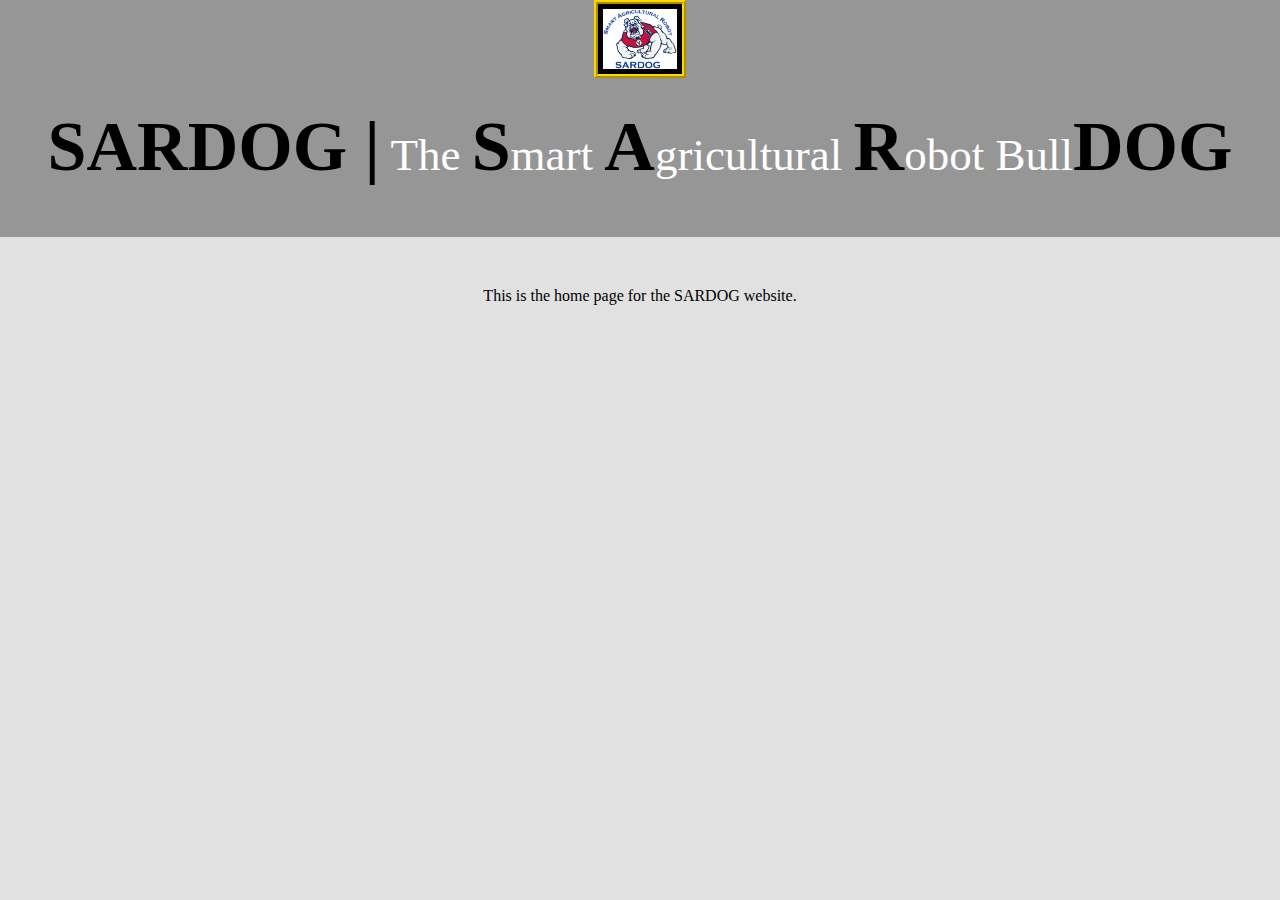
==== index.html @ 57d983d4 "Updated html pages and stylesheet" ====
<!DOCTYPE html>
<html>
<head>
<!-------------------HTML HEADER CONTENT------------------->
<link rel="stylesheet" type="text/css" href="style.css">

<script>
    function submitFunction(){
        alert("The team is working on enabling this functionality!")
    }
</script>
<title>SARDOG</title>
<meta name="description" content="Learn about Fresno State's SARDOG project, apply to be on the team today!"/>
<meta name="keywords" content="sardog, lcoe, engineering, agtech, robot"/>
<meta http-equiv="author" content="Nicholas Amely"/>
<meta http-equiv="content-language" content="en-us"/>
</head>
<body class="gray nomargin" style="text-align: center">
<div class="darkgray">
<div class="dropdown">
    <input type="image" src="images/SARDOG_Logo.png" alt="sardoglogo" height=60px class="logo pulseboxshadow">
    <div class="dropdown-content">
        <a href="https://namlick.github.io/sardog.github.io/">Home</a>
        <a href="http://100.126.90.70:5000/">Remote Access</a>
        <a href="https://namlick.github.io/sardog.github.io/awards">Awards</a>
        <a href="https://namlick.github.io/sardog.github.io/join">Join</a>
    </div>
</div>
<div>
    <p class="Header"><b class="bigHeader">SARDOG |</b> The <b class="bigHeader">S</b>mart <b class="bigHeader">A</b>gricultural <b class="bigHeader">R</b>obot Bull<b class="bigHeader">DOG</b></p>
</div>
</div>
<!-------------------HTML HEADER CONTENT------------------->
    <div>
        This is the home page for the SARDOG website. 
    </div>
</body>

</html>
---- style.css ----
/*/////////////////////CSS HEADER CONTENT/////////////////////*/
.logo{
    padding: 5px;
    border: 4px ridge #ffd700;
    transition-property: transform;
    transition-duration: 1s;
    transition-timing-function: ease-in-out;
    background-color: black;
}
.logo:hover{
    transform: rotate(360deg);
}
  /* The container <div> - needed to position the dropdown content */
  .dropdown {
    position: relative;
    display: inline-block;
    /*background-color: black;*/
  }
  
  /* Dropdown Content (Hidden by Default) */
  .dropdown-content {
    display: none;
    position: absolute;
    background-color: rgb(225,225,225);
    min-width: 160px;
    border: 1px solid #ffd700;
    box-shadow: 0px 4px 8px 0px #ffd700;
    z-index: 1;
    font-family: cursive;
    font-size: 20px;
  }
  
  /* Links inside the dropdown */
  .dropdown-content a {
    color: black;
    padding: 12px 16px;
    text-decoration: none;
    display: block;
  }
  
  /* Change color of dropdown links on hover */
  .dropdown-content a:hover {
    background-color: green;
    transition-property: background-color;
    transition-duration: 0.5s;
    transition-timing-function: linear;
  }
  
  /* Show the dropdown menu on hover */
  .dropdown:hover .dropdown-content {
    display: block;
  }
  
  /* Change the background color of the dropdown button when the dropdown content is shown */
  .dropdown:hover .logo{
    background-color: #ff0000;
  }
p.Header{
    font-size: 45px;
    font-family: 'Trebuchet MS';
    color: rgb(255,255,255);
    padding: 10px;
    padding-left: 20px;
    padding-right: 20px;
    padding-top: 25px;
    padding-bottom: 50px;
    margin: 0px;
    margin-bottom: 50px;
    text-align: center;
}
.bigHeader{
    font-size: 70px;
    font-family: 'Trebuchet MS';
    color: black;
    text-align: center;
}
.darkgray{
    background-color: rgb(150,150,150);
}
.gray{
    background-color: rgb(225,225,225);
}
.nomargin{
    margin: 0px;
}
@keyframes pulseboxshadow{
    from{
        box-shadow: 0px 0px 0px 0px gold;
    }
    to{
        box-shadow: 0px 0px 10px 5px gold;
    }
}
.pulseboxshadow{
    animation: pulseboxshadow 2s linear 2s infinite alternate;
}
/*/////////////////////CSS HEADER CONTENT/////////////////////*/

p.subHeader{
    font-size: 50px;
    padding: 10px;
    text-align: center;
    border: 2px solid black;
    border-left-width: 0px; 
    border-right-width: 0px;
    /*margin-left: 540px;
    margin-right: 540px;
    margin-bottom: 30px;
    border: 2px solid black;*/
}
.verdana{
    font-family: verdana;
}
.formbody{
    background-image: url("images/grass-background2.jpeg");
    text-align: center;
    margin-left: 550px;
    margin-right: 150px;
    margin-top: 150px;
    border: 8px ridge rgb(0, 128, 0);
    border-radius: 10px;
    font-family: Courier;
}
.formbody:focus-within{
    box-shadow: 0px 0px 10px 15px rgb(112, 224, 112);
}
.imageleft{
    display: block;
    float: left;
    margin-left: 25px;
    border: 4px ridge black;
}
.imagecenter{
    display: block;
    margin-left: auto;
    margin-right: auto;
}
.Courier{
    font-family: Courier;
}
.boxshadow{
    z-index: 5;
    box-shadow: 0px 5px 5px 0px black;
}
#submitbutton{
    background-color: black;
    color: white;
    font-family:cursive;
    font-size: 20px;
    margin-top: 20px;
}
#submitbutton:hover{
    background-color: white;
    color: black;
    font-family:cursive;
    font-size: 20px;
    margin-top: 20px;
    transition-property: background-color;
    transition-property: color;
    transition-timing-function: ease-out;
    transition-duration: 0.75s;
}
@keyframes slideinRight{
    from{
        transform: translateX(1000px);
    }
    to{
        transform: translateX(0px);
    }
}
.slideinRight{
    animation-name: slideinRight;
    animation-duration: 2s;
    animation-timing-function: ease-out;
    animation-fill-mode: forwards;
}
@keyframes slideinLeft{
    from{
        transform: translateX(-1000px);
    }
    to{
        transform: translateX(0px);
    }
}
.slideinLeft{
    animation-name: slideinLeft;
    animation-duration: 2s;
    animation-timing-function: ease-out;
    animation-fill-mode: forwards;
}
@keyframes expand{
    from{
        transform: scale3d(1,1,1);
    }
    to{
        transform: scale3d(1.5,1.5,1);
    }
}
@keyframes expandfrom0{
    from{
        transform: scale3d(0,0,0);
    }
    to{
        transform: scale3d(1,1,1);
    }
}
.pulse{
    --pulseDelay: 0.5s;
    animation: expand var(--pulseDelay) ease-out 2s normal, expand var(--pulseDelay) ease-in 2.5s reverse, 
        expand var(--pulseDelay) ease-out 3s normal, expand var(--pulseDelay) ease-in 3.5s reverse;
}
.growIn{
    animation: expandfrom0 1s ease-out 2s backwards;
}
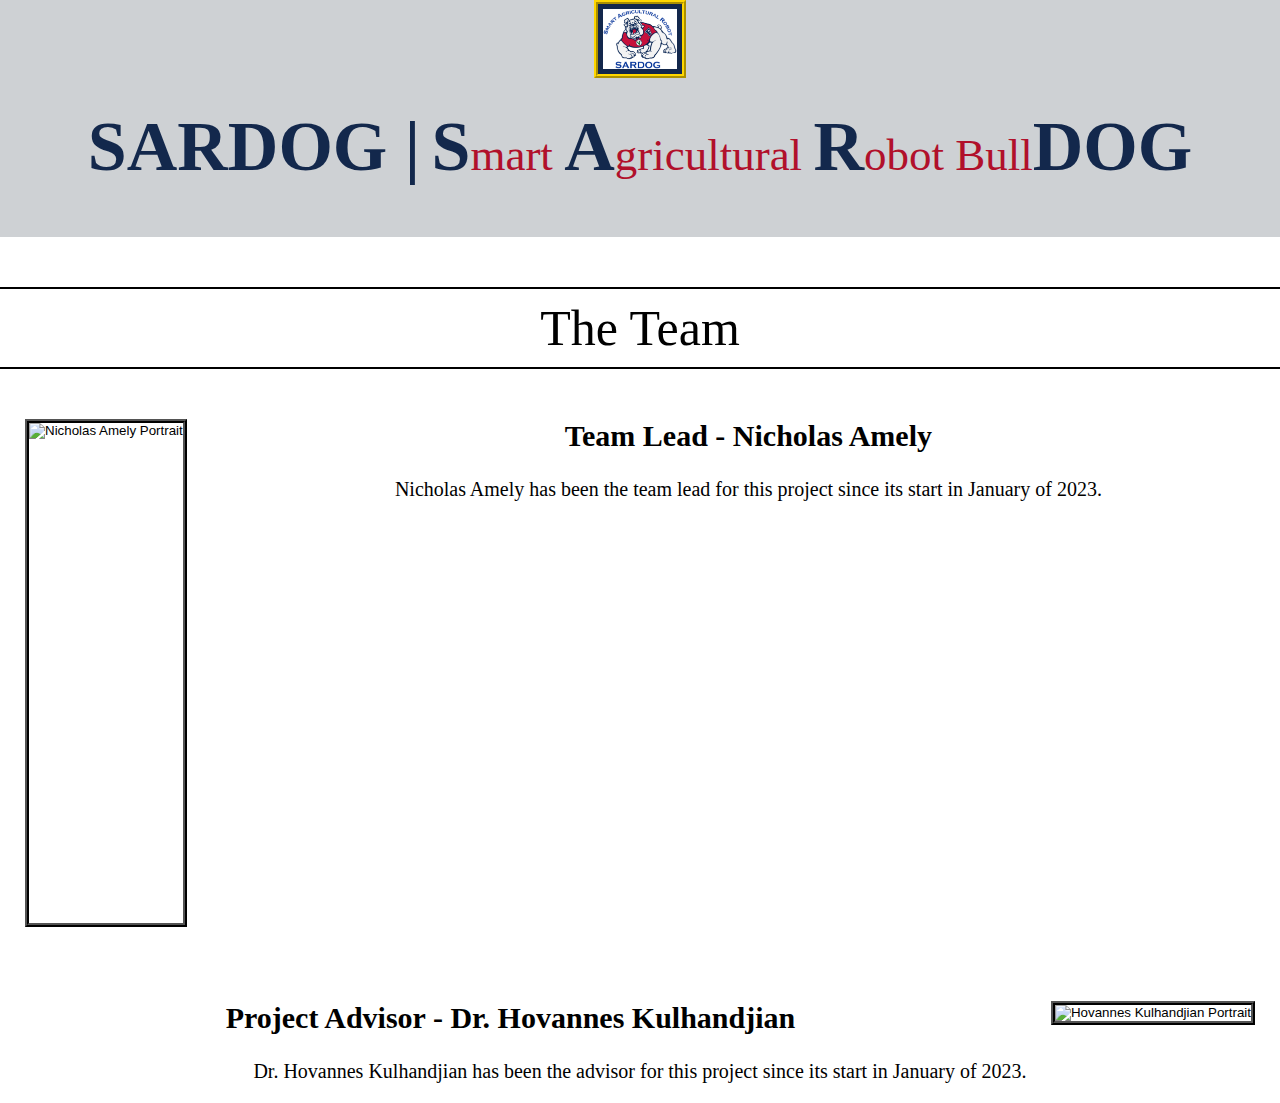
==== commit a20ab1f9: "Updated theme colors" ====
--- a/index.html
+++ b/index.html
@@ -15,24 +15,36 @@
 <meta http-equiv="author" content="Nicholas Amely"/>
 <meta http-equiv="content-language" content="en-us"/>
 </head>
-<body class="gray nomargin" style="text-align: center">
-<div class="darkgray">
+<body class="gray nomargin">
+<div class="darkgray textcenter">
 <div class="dropdown">
     <input type="image" src="images/SARDOG_Logo.png" alt="sardoglogo" height=60px class="logo pulseboxshadow">
     <div class="dropdown-content">
         <a href="https://namlick.github.io/sardog.github.io/">Home</a>
         <a href="http://100.126.90.70:5000/">Remote Access</a>
         <a href="https://namlick.github.io/sardog.github.io/awards">Awards</a>
+        <a href="#">Publications</a>
+        <a href="#">Grants</a>
         <a href="https://namlick.github.io/sardog.github.io/join">Join</a>
     </div>
 </div>
 <div>
-    <p class="Header"><b class="bigHeader">SARDOG |</b> The <b class="bigHeader">S</b>mart <b class="bigHeader">A</b>gricultural <b class="bigHeader">R</b>obot Bull<b class="bigHeader">DOG</b></p>
+    <p class="Header"><b class="bigHeader">SARDOG |</b> <b class="bigHeader">S</b>mart <b class="bigHeader">A</b>gricultural <b class="bigHeader">R</b>obot Bull<b class="bigHeader">DOG</b></p>
 </div>
 </div>
 <!-------------------HTML HEADER CONTENT------------------->
     <div>
-        This is the home page for the SARDOG website. 
+        <p class="subHeader">The Team</p>
+    </div>
+    <div id="NAsection">
+    <input type="image" src="images/NicholasAmely_Portrait.jpg" alt="Nicholas Amely Portrait" height="500px" class="imageleft" id="NAimage">
+    <h2 id="NAheader">Team Lead - Nicholas Amely</h2>
+    <p id="NAtext">Nicholas Amely has been the team lead for this project since its start in January of 2023.</p>
+    </div>
+    <div id="HKsection">
+    <input type="image" src="images/HovannesKulhandjian_Portrait.jpeg" alt="Hovannes Kulhandjian Portrait" class="imageright" id="HKimage">
+    <h2 id="HKheader">Project Advisor - Dr. Hovannes Kulhandjian</h2>
+    <p id="HKtext">Dr. Hovannes Kulhandjian has been the advisor for this project since its start in January of 2023.</p>
     </div>
 </body>
 
--- a/style.css
+++ b/style.css
@@ -5,7 +5,7 @@
     transition-property: transform;
     transition-duration: 1s;
     transition-timing-function: ease-in-out;
-    background-color: black;
+    background-color: #13284c;
 }
 .logo:hover{
     transform: rotate(360deg);
@@ -21,7 +21,7 @@
   .dropdown-content {
     display: none;
     position: absolute;
-    background-color: rgb(225,225,225);
+    background-color: white;
     min-width: 160px;
     border: 1px solid #ffd700;
     box-shadow: 0px 4px 8px 0px #ffd700;
@@ -32,18 +32,21 @@
   
   /* Links inside the dropdown */
   .dropdown-content a {
-    color: black;
+    color: #b1102b;
     padding: 12px 16px;
     text-decoration: none;
     display: block;
+    text-align: left;
+    border-top: 2px dotted whitesmoke;
   }
   
   /* Change color of dropdown links on hover */
   .dropdown-content a:hover {
-    background-color: green;
+    background-color: #13284c;
     transition-property: background-color;
     transition-duration: 0.5s;
     transition-timing-function: linear;
+    border-top-width: 0px;
   }
   
   /* Show the dropdown menu on hover */
@@ -53,12 +56,12 @@
   
   /* Change the background color of the dropdown button when the dropdown content is shown */
   .dropdown:hover .logo{
-    background-color: #ff0000;
+    background-color: #b1102b;
   }
 p.Header{
     font-size: 45px;
     font-family: 'Trebuchet MS';
-    color: rgb(255,255,255);
+    color: #b1102b;
     padding: 10px;
     padding-left: 20px;
     padding-right: 20px;
@@ -71,17 +74,20 @@
 .bigHeader{
     font-size: 70px;
     font-family: 'Trebuchet MS';
-    color: black;
+    color: #13284c;
     text-align: center;
 }
 .darkgray{
-    background-color: rgb(150,150,150);
+    background-color: #ced1d4/*rgb(150,150,150)*/;
 }
 .gray{
-    background-color: rgb(225,225,225);
+    background-color: white/*rgb(225,225,225)*/;
 }
 .nomargin{
     margin: 0px;
+}
+.textcenter{
+    text-align: center;
 }
 @keyframes pulseboxshadow{
     from{
@@ -111,15 +117,19 @@
 .verdana{
     font-family: verdana;
 }
+.centerbody{
+    align-items: center;
+}
 .formbody{
     background-image: url("images/grass-background2.jpeg");
     text-align: center;
-    margin-left: 550px;
-    margin-right: 150px;
+    /*margin-left: 550px;
+    margin-right: 150px;*/
     margin-top: 150px;
     border: 8px ridge rgb(0, 128, 0);
     border-radius: 10px;
     font-family: Courier;
+    font-weight: bolder;
 }
 .formbody:focus-within{
     box-shadow: 0px 0px 10px 15px rgb(112, 224, 112);
@@ -128,6 +138,12 @@
     display: block;
     float: left;
     margin-left: 25px;
+    border: 4px ridge black;
+}
+.imageright{
+    display: block;
+    float: right;
+    margin-right: 25px;
     border: 4px ridge black;
 }
 .imagecenter{
@@ -172,7 +188,7 @@
     animation-name: slideinRight;
     animation-duration: 2s;
     animation-timing-function: ease-out;
-    animation-fill-mode: forwards;
+    /*animation-fill-mode: forwards;*/
 }
 @keyframes slideinLeft{
     from{
@@ -211,4 +227,22 @@
 }
 .growIn{
     animation: expandfrom0 1s ease-out 2s backwards;
-}+}
+#HKsection{
+    margin-top: 500px;
+    text-align: right;
+}
+#NAimage{
+    margin-right: 30px;
+}
+#HKimage{
+    margin-left: 30px;
+}
+#HKheader, #NAheader{
+    text-align: center;
+    font-size: 30px;
+}
+#HKtext, #NAtext{
+    text-align: center;
+    font-size: 20px;
+}
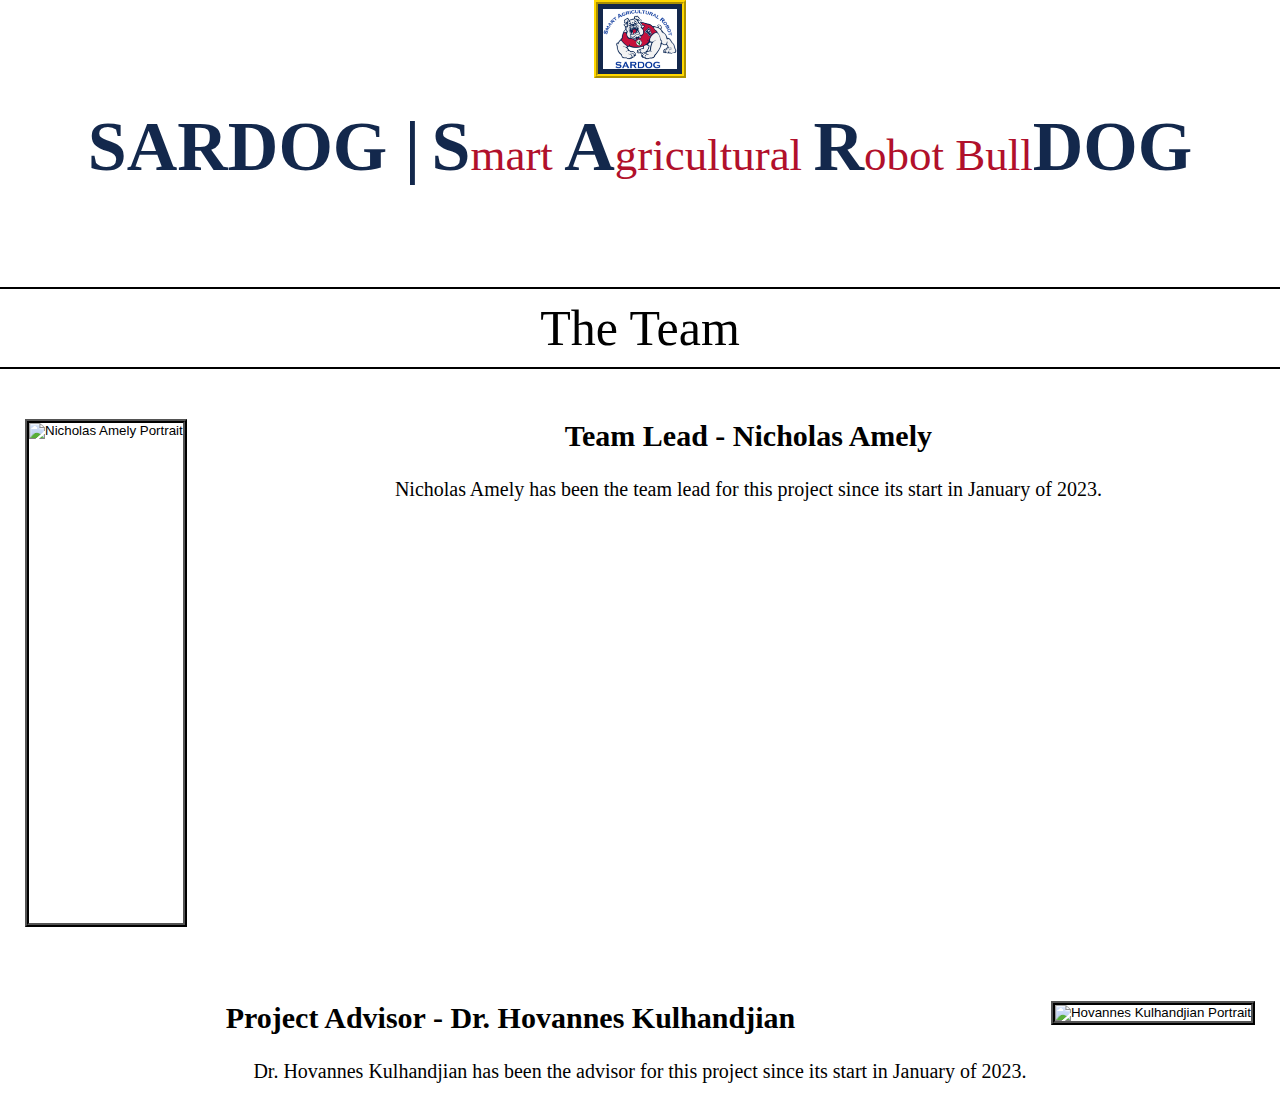
==== commit ff22c78b: "Added page icon and updated page titles" ====
--- a/index.html
+++ b/index.html
@@ -5,27 +5,29 @@
 <link rel="stylesheet" type="text/css" href="style.css">
 
 <script>
-    function submitFunction(){
+    function placeholderSubmit(){
         alert("The team is working on enabling this functionality!")
     }
 </script>
-<title>SARDOG</title>
+<link rel="icon" type="image/png" href="images/SARDOG_Icon.png">
+<title>SARDOG | Home</title>
 <meta name="description" content="Learn about Fresno State's SARDOG project, apply to be on the team today!"/>
 <meta name="keywords" content="sardog, lcoe, engineering, agtech, robot"/>
 <meta http-equiv="author" content="Nicholas Amely"/>
 <meta http-equiv="content-language" content="en-us"/>
 </head>
 <body class="gray nomargin">
-<div class="darkgray textcenter">
+<div class=" textcenter">
 <div class="dropdown">
     <input type="image" src="images/SARDOG_Logo.png" alt="sardoglogo" height=60px class="logo pulseboxshadow">
     <div class="dropdown-content">
-        <a href="https://namlick.github.io/sardog.github.io/">Home</a>
-        <a href="http://100.126.90.70:5000/">Remote Access</a>
-        <a href="https://namlick.github.io/sardog.github.io/awards">Awards</a>
-        <a href="#">Publications</a>
-        <a href="#">Grants</a>
-        <a href="https://namlick.github.io/sardog.github.io/join">Join</a>
+        <a href="https://ncamely.github.io/sardog.github.io/">Home</a>
+        <a href="http://100.126.90.70:5000/">Remote Access <b class="sublabels">Authorized Users Only</b></a>
+        <a href="https://ncamely.github.io/sardog.github.io/remoteaccessexample">Remote Access <b class="sublabels">Template</b></a>
+        <a href="https://ncamely.github.io/sardog.github.io/awards">Awards</a>
+        <a href="https://ncamely.github.io/sardog.github.io/publications">Publications</a>
+        <a href="https://ncamely.github.io/sardog.github.io/grants">Grants</a>
+        <a href="https://ncamely.github.io/sardog.github.io/join">Join</a>
     </div>
 </div>
 <div>
@@ -37,14 +39,14 @@
         <p class="subHeader">The Team</p>
     </div>
     <div id="NAsection">
-    <input type="image" src="images/NicholasAmely_Portrait.jpg" alt="Nicholas Amely Portrait" height="500px" class="imageleft" id="NAimage">
-    <h2 id="NAheader">Team Lead - Nicholas Amely</h2>
-    <p id="NAtext">Nicholas Amely has been the team lead for this project since its start in January of 2023.</p>
+    <input type="image" src="images/NicholasAmely_Portrait.jpg" alt="Nicholas Amely Portrait" height="500px" class="imageleft slideinLeft" id="NAimage">
+    <h2 id="NAheader" class="slideinRightdelay2">Team Lead - Nicholas Amely</h2>
+    <p id="NAtext" class="slideinRightdelay2">Nicholas Amely has been the team lead for this project since its start in January of 2023.</p>
     </div>
     <div id="HKsection">
-    <input type="image" src="images/HovannesKulhandjian_Portrait.jpeg" alt="Hovannes Kulhandjian Portrait" class="imageright" id="HKimage">
-    <h2 id="HKheader">Project Advisor - Dr. Hovannes Kulhandjian</h2>
-    <p id="HKtext">Dr. Hovannes Kulhandjian has been the advisor for this project since its start in January of 2023.</p>
+    <input type="image" src="images/HovannesKulhandjian_Portrait.jpeg" alt="Hovannes Kulhandjian Portrait" class="imageright slideinRight" id="HKimage">
+    <h2 id="HKheader" class="slideinLeftdelay2">Project Advisor - Dr. Hovannes Kulhandjian</h2>
+    <p id="HKtext" class="slideinLeftdelay2">Dr. Hovannes Kulhandjian has been the advisor for this project since its start in January of 2023.</p>
     </div>
 </body>
 
--- a/style.css
+++ b/style.css
@@ -1,104 +1,109 @@
 /*/////////////////////CSS HEADER CONTENT/////////////////////*/
 .logo{
-    padding: 5px;
-    border: 4px ridge #ffd700;
-    transition-property: transform;
-    transition-duration: 1s;
-    transition-timing-function: ease-in-out;
-    background-color: #13284c;
+  padding: 5px;
+  border: 4px ridge #ffd700;
+  transition-property: transform;
+  transition-duration: 1s;
+  transition-timing-function: ease-in-out;
+  background-color: #13284c;
 }
 .logo:hover{
-    transform: rotate(360deg);
-}
-  /* The container <div> - needed to position the dropdown content */
-  .dropdown {
-    position: relative;
-    display: inline-block;
-    /*background-color: black;*/
+  transform: rotate(360deg);
+}
+/* The container <div> - needed to position the dropdown content */
+.dropdown {
+  position: relative;
+  display: inline-block;
+  /*background-color: black;*/
+}
+
+/* Dropdown Content (Hidden by Default) */
+.dropdown-content {
+  display: none;
+  position: absolute;
+  background-color: white;
+  min-width: 160px;
+  border: 1px solid #ffd700;
+  box-shadow: 0px 4px 8px 0px #ffd700;
+  z-index: 1;
+  font-family: cursive;
+  font-size: 20px;
+}
+
+/* Links inside the dropdown */
+.dropdown-content a {
+  color: #b1102b;
+  padding: 12px 16px;
+  text-decoration: none;
+  display: block;
+  text-align: left;
+  border-top: 2px dotted whitesmoke;
+}
+
+/* Change color of dropdown links on hover */
+.dropdown-content a:hover {
+  background-color: #13284c;
+  transition-property: background-color;
+  transition-duration: 0.5s;
+  transition-timing-function: linear;
+  border-top-width: 0px;
+}
+
+/* Show the dropdown menu on hover */
+.dropdown:hover .dropdown-content {
+  display: block;
+}
+
+/* Change the background color of the dropdown button when the dropdown content is shown */
+.dropdown:hover .logo{
+  background-color: #b1102b;
+}
+.sublabels{
+    font-family: Courier;
+    font-size: 10px;
+    margin-top: 0px;
+}
+p.Header{
+  font-size: 45px;
+  font-family: 'Trebuchet MS';
+  color: #b1102b;
+  padding: 10px;
+  padding-left: 20px;
+  padding-right: 20px;
+  padding-top: 25px;
+  padding-bottom: 50px;
+  margin: 0px;
+  margin-bottom: 50px;
+  text-align: center;
+}
+.bigHeader{
+  font-size: 70px;
+  font-family: 'Trebuchet MS';
+  color: #13284c;
+  text-align: center;
+}
+.darkgray{
+  background-color: #ced1d4/*rgb(150,150,150)*/;
+}
+.gray{
+  background-color: white/*rgb(225,225,225)*/;
+}
+.nomargin{
+  margin: 0px;
+}
+.textcenter{
+  text-align: center;
+}
+@keyframes pulseboxshadow{
+  from{
+      box-shadow: 0px 0px 0px 0px gold;
   }
-  
-  /* Dropdown Content (Hidden by Default) */
-  .dropdown-content {
-    display: none;
-    position: absolute;
-    background-color: white;
-    min-width: 160px;
-    border: 1px solid #ffd700;
-    box-shadow: 0px 4px 8px 0px #ffd700;
-    z-index: 1;
-    font-family: cursive;
-    font-size: 20px;
+  to{
+      box-shadow: 0px 0px 10px 5px gold;
   }
-  
-  /* Links inside the dropdown */
-  .dropdown-content a {
-    color: #b1102b;
-    padding: 12px 16px;
-    text-decoration: none;
-    display: block;
-    text-align: left;
-    border-top: 2px dotted whitesmoke;
-  }
-  
-  /* Change color of dropdown links on hover */
-  .dropdown-content a:hover {
-    background-color: #13284c;
-    transition-property: background-color;
-    transition-duration: 0.5s;
-    transition-timing-function: linear;
-    border-top-width: 0px;
-  }
-  
-  /* Show the dropdown menu on hover */
-  .dropdown:hover .dropdown-content {
-    display: block;
-  }
-  
-  /* Change the background color of the dropdown button when the dropdown content is shown */
-  .dropdown:hover .logo{
-    background-color: #b1102b;
-  }
-p.Header{
-    font-size: 45px;
-    font-family: 'Trebuchet MS';
-    color: #b1102b;
-    padding: 10px;
-    padding-left: 20px;
-    padding-right: 20px;
-    padding-top: 25px;
-    padding-bottom: 50px;
-    margin: 0px;
-    margin-bottom: 50px;
-    text-align: center;
-}
-.bigHeader{
-    font-size: 70px;
-    font-family: 'Trebuchet MS';
-    color: #13284c;
-    text-align: center;
-}
-.darkgray{
-    background-color: #ced1d4/*rgb(150,150,150)*/;
-}
-.gray{
-    background-color: white/*rgb(225,225,225)*/;
-}
-.nomargin{
-    margin: 0px;
-}
-.textcenter{
-    text-align: center;
-}
-@keyframes pulseboxshadow{
-    from{
-        box-shadow: 0px 0px 0px 0px gold;
-    }
-    to{
-        box-shadow: 0px 0px 10px 5px gold;
-    }
 }
 .pulseboxshadow{
-    animation: pulseboxshadow 2s linear 2s infinite alternate;
+  animation: pulseboxshadow 2s linear 2s infinite alternate;
 }
 /*/////////////////////CSS HEADER CONTENT/////////////////////*/
 
@@ -190,6 +195,13 @@
     animation-timing-function: ease-out;
     /*animation-fill-mode: forwards;*/
 }
+.slideinRightdelay2{
+    animation-name: slideinRight;
+    animation-duration: 2s;
+    animation-timing-function: ease-out;
+    animation-fill-mode:both;
+    animation-delay: 2s;
+}
 @keyframes slideinLeft{
     from{
         transform: translateX(-1000px);
@@ -203,6 +215,13 @@
     animation-duration: 2s;
     animation-timing-function: ease-out;
     animation-fill-mode: forwards;
+}
+.slideinLeftdelay2{
+    animation-name: slideinLeft;
+    animation-duration: 2s;
+    animation-timing-function: ease-out;
+    animation-fill-mode: both;
+    animation-delay: 2s;
 }
 @keyframes expand{
     from{
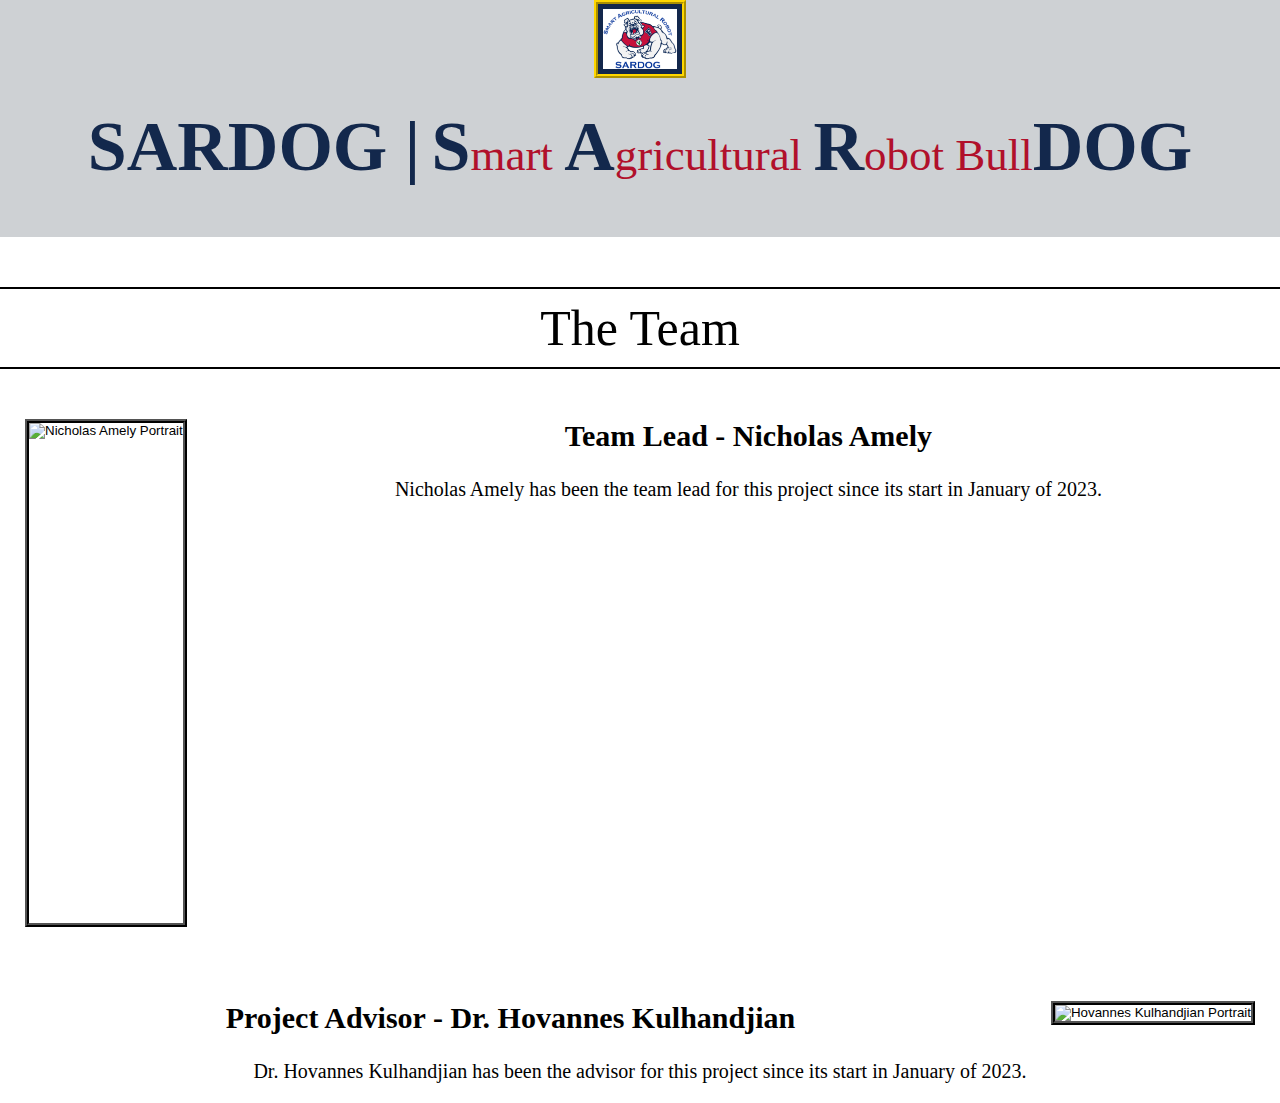
==== commit 2fee5a86: "Corrected header color" ====
--- a/index.html
+++ b/index.html
@@ -17,7 +17,7 @@
 <meta http-equiv="content-language" content="en-us"/>
 </head>
 <body class="gray nomargin">
-<div class=" textcenter">
+<div class="darkgray textcenter">
 <div class="dropdown">
     <input type="image" src="images/SARDOG_Logo.png" alt="sardoglogo" height=60px class="logo pulseboxshadow">
     <div class="dropdown-content">
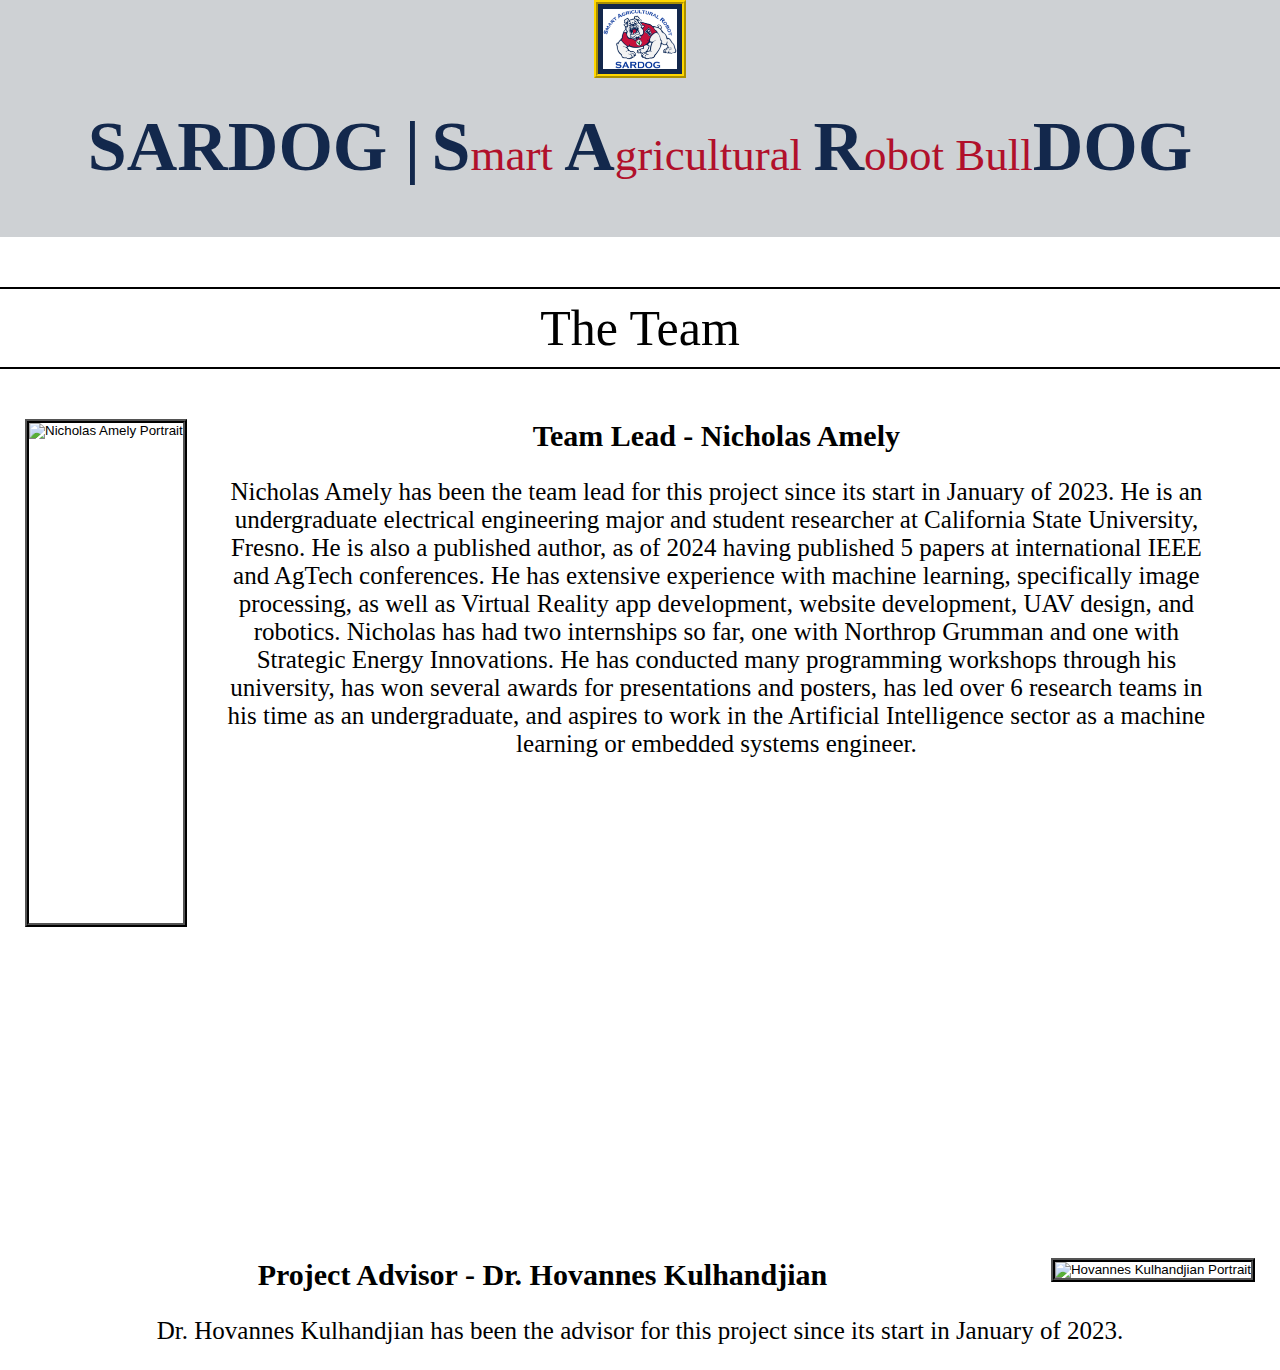
==== commit 123d43b0: "Updated home page bio" ====
--- a/index.html
+++ b/index.html
@@ -40,13 +40,21 @@
     </div>
     <div id="NAsection">
     <input type="image" src="images/NicholasAmely_Portrait.jpg" alt="Nicholas Amely Portrait" height="500px" class="imageleft slideinLeft" id="NAimage">
-    <h2 id="NAheader" class="slideinRightdelay2">Team Lead - Nicholas Amely</h2>
-    <p id="NAtext" class="slideinRightdelay2">Nicholas Amely has been the team lead for this project since its start in January of 2023.</p>
+    <h2 id="NAheader" class="slideinRightdelay1">Team Lead - Nicholas Amely</h2>
+    <p id="NAtext" class="slideinRightdelay1">
+        Nicholas Amely has been the team lead for this project since its start in January of 2023. 
+        He is an undergraduate electrical engineering major and student researcher at California State University, Fresno. 
+        He is also a published author, as of 2024 having published 5 papers at international IEEE and AgTech conferences. 
+        He has extensive experience with machine learning, specifically image processing, as well as Virtual Reality app development, website development, UAV design, and robotics.  
+        Nicholas has had two internships so far, one with Northrop Grumman and one with Strategic Energy Innovations. 
+        He has conducted many programming workshops through his university, has won several awards for presentations and posters, 
+        has led over 6 research teams in his time as an undergraduate, and aspires to work in the Artificial Intelligence sector as a machine learning or embedded systems engineer.
+    </p>
     </div>
     <div id="HKsection">
     <input type="image" src="images/HovannesKulhandjian_Portrait.jpeg" alt="Hovannes Kulhandjian Portrait" class="imageright slideinRight" id="HKimage">
-    <h2 id="HKheader" class="slideinLeftdelay2">Project Advisor - Dr. Hovannes Kulhandjian</h2>
-    <p id="HKtext" class="slideinLeftdelay2">Dr. Hovannes Kulhandjian has been the advisor for this project since its start in January of 2023.</p>
+    <h2 id="HKheader" class="slideinLeftdelay1">Project Advisor - Dr. Hovannes Kulhandjian</h2>
+    <p id="HKtext" class="slideinLeftdelay1">Dr. Hovannes Kulhandjian has been the advisor for this project since its start in January of 2023.</p>
     </div>
 </body>
 
--- a/style.css
+++ b/style.css
@@ -195,12 +195,12 @@
     animation-timing-function: ease-out;
     /*animation-fill-mode: forwards;*/
 }
-.slideinRightdelay2{
+.slideinRightdelay1{
     animation-name: slideinRight;
     animation-duration: 2s;
     animation-timing-function: ease-out;
     animation-fill-mode:both;
-    animation-delay: 2s;
+    animation-delay: 1s;
 }
 @keyframes slideinLeft{
     from{
@@ -216,12 +216,12 @@
     animation-timing-function: ease-out;
     animation-fill-mode: forwards;
 }
-.slideinLeftdelay2{
+.slideinLeftdelay1{
     animation-name: slideinLeft;
     animation-duration: 2s;
     animation-timing-function: ease-out;
     animation-fill-mode: both;
-    animation-delay: 2s;
+    animation-delay: 1s;
 }
 @keyframes expand{
     from{
@@ -260,8 +260,12 @@
 #HKheader, #NAheader{
     text-align: center;
     font-size: 30px;
+    margin-right: 5%;
+    margin-left: 5%;
 }
 #HKtext, #NAtext{
     text-align: center;
-    font-size: 20px;
-}
+    font-size: 25px;
+    margin-right: 5%;
+    margin-left: 5%;
+}
